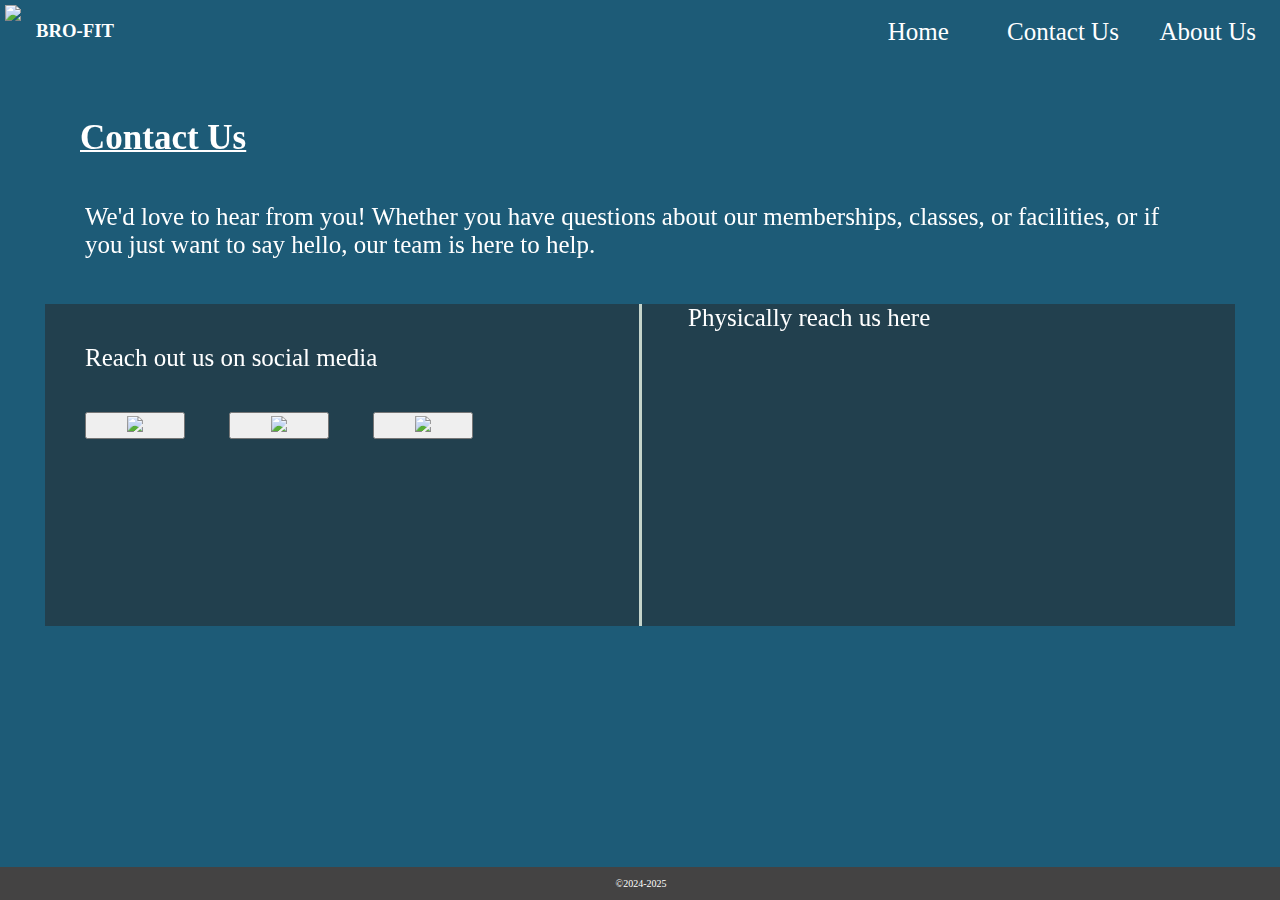
==== contact.html @ 1fe9345e "Add files via upload" ====
<!DOCTYPE html>
<html lang="en">
<head>
    <meta charset="UTF-8">
    <meta name="viewport" content="width=device-width, initial-scale=1.0">
    <title>Contact Us</title>
    <link rel="icon" href="https://media.istockphoto.com/id/1499989647/vector/barbell-fitness.jpg?s=612x612&w=0&k=20&c=VUF3pA7Fd71agKLjzWJN76cnOs0kNHk6ZGi1wONKM9U=">
    <link rel="stylesheet" href="contact.css">
</head>
<body>
    <div class="bg-image"></div>
        <div id="top">
            <img id="logo" src="https://media.istockphoto.com/id/1499989647/vector/barbell-fitness.jpg?s=612x612&w=0&k=20&c=VUF3pA7Fd71agKLjzWJN76cnOs0kNHk6ZGi1wONKM9U=" height="60px">
            <h3 id="name">BRO-FIT</h3>
            <a id="menu" href="index.html">Home</a>
            <a id="menu" href="contact.html">Contact Us</a>
            <a id="menu" href="about.html">About Us</a>
        </div>
        <div id="footer">
            <footer>
                <p >&copy;2024-2025</p>
            </footer>
        </div>
        <br>
        <h1 id="head">Contact Us</h1>
        <div id="content">
            <p id="in-cont">We'd love to hear from you! Whether you have questions about our memberships, classes, or facilities, or if you just want to say hello, our team is here to help.</p>
        </div>
        <div id="social">
            <p id="in-cont">Reach out us on social media</p>
            <button id="soc-but"><a href=""><img src="https://thumbs.dreamstime.com/b/facebook-logo-vector-eps-file-squared-coloured-easily-editable-have-white-background-high-resolution-255556941.jpg" height="20px"></a></button>
            <button id="soc-but"><a href=""><img src="https://upload.wikimedia.org/wikipedia/commons/f/f2/Logo_Twitter.png" height="20px"></a></button>
            <button id="soc-but"><a href=""><img src="https://i.pinimg.com/736x/24/37/73/2437730f7e3a5705e205e67fa2cd1020.jpg" height="20px"></a></button><br><br><br><br><br><br><br><br>
            <p id="in-cont">Physically reach us here</p>
            <iframe id="map" src="https://www.google.com/maps/embed?pb=!1m18!1m12!1m3!1d15672.615000615826!2d76.99470083819234!3d10.875908200876022!2m3!1f0!2f0!3f0!3m2!1i1024!2i768!4f13.1!3m3!1m2!1s0x3ba84557242223a7%3A0x84a6d90f5a81e756!2sOttakkalmandapam%2C%20Tamil%20Nadu%20641032!5e0!3m2!1sen!2sin!4v1720101574413!5m2!1sen!2sin" width="250" height="250" style="border:0;" allowfullscreen="" loading="lazy" referrerpolicy="no-referrer-when-downgrade"></iframe>
            
        </div>

        </div>        
        <br>   
        </div>
</body>
</html>
---- contact.css ----
body {            
    margin:0px;
    background-color:rgb(29, 91, 119) ;
    position: relative;
}

body::after {
    content: "";
    position: fixed;
    top: 0;
    left: 0;
    width: 100%;
    height: 100%;
    background-image: url(https://cdn.pixabay.com/photo/2021/11/10/06/23/workout-6783020_1280.jpg);
    background-repeat: no-repeat;
    background-size: cover;
    background-attachment: fixed;
    filter: blur(6px);
    z-index: -1;
    
}
@media (min-width:769px) and (max-width:1400px)
{

    
    #top{
        display:flex;
        background-color: rgb(29, 91, 119);
        position:fixed;
        /* top:0; */
        width:100%;
        /* overflow:hidden; */
    }
    #menu{
        flex:1;
        text-align:center;
        padding-top:18px;
        font-size:25px;
        text-decoration: none;
        color:rgb(255, 255, 255);
        
    }
    
    #menu:hover{
        color:rgb(241, 245, 225);
        /* font-size:30px; */
        background-color:rgba(26, 138, 172, 0.966);
        
    }
    #logo{
        margin:5px;
        
    }
    footer{
        position:fixed;
        background-color: rgb(68, 67, 67);
        color:white;
        width:100%;
        text-align: center;
        bottom:0;
        padding:1px;   
        font-size: 10px;   
        padding-right:50px;                
    }
    #head{
        font-size: 35px;
        color:white;
        margin-top:100px;
        padding-left:80px;
        text-decoration: underline 2px;
    }
    #content, #social{
        margin:45px;
    }
    #in-cont{
        color:white;
        font-size:25px;
        margin:40px;
    }
    #name{
        color:white;
        margin: 20PX 10px;
        width:800px;
        margin-bottom:0px;
    }
    iframe{
        margin-left:45px;
    }
    #soc-but{
        margin-left:40px;
        padding:2px 40px;
    }
    #social{
        column-count:2;
        column-rule-style: solid ;
        column-rule-color: rgb(197, 212, 203);
        background-color: rgba(39, 38, 38, 0.5);
    }
}
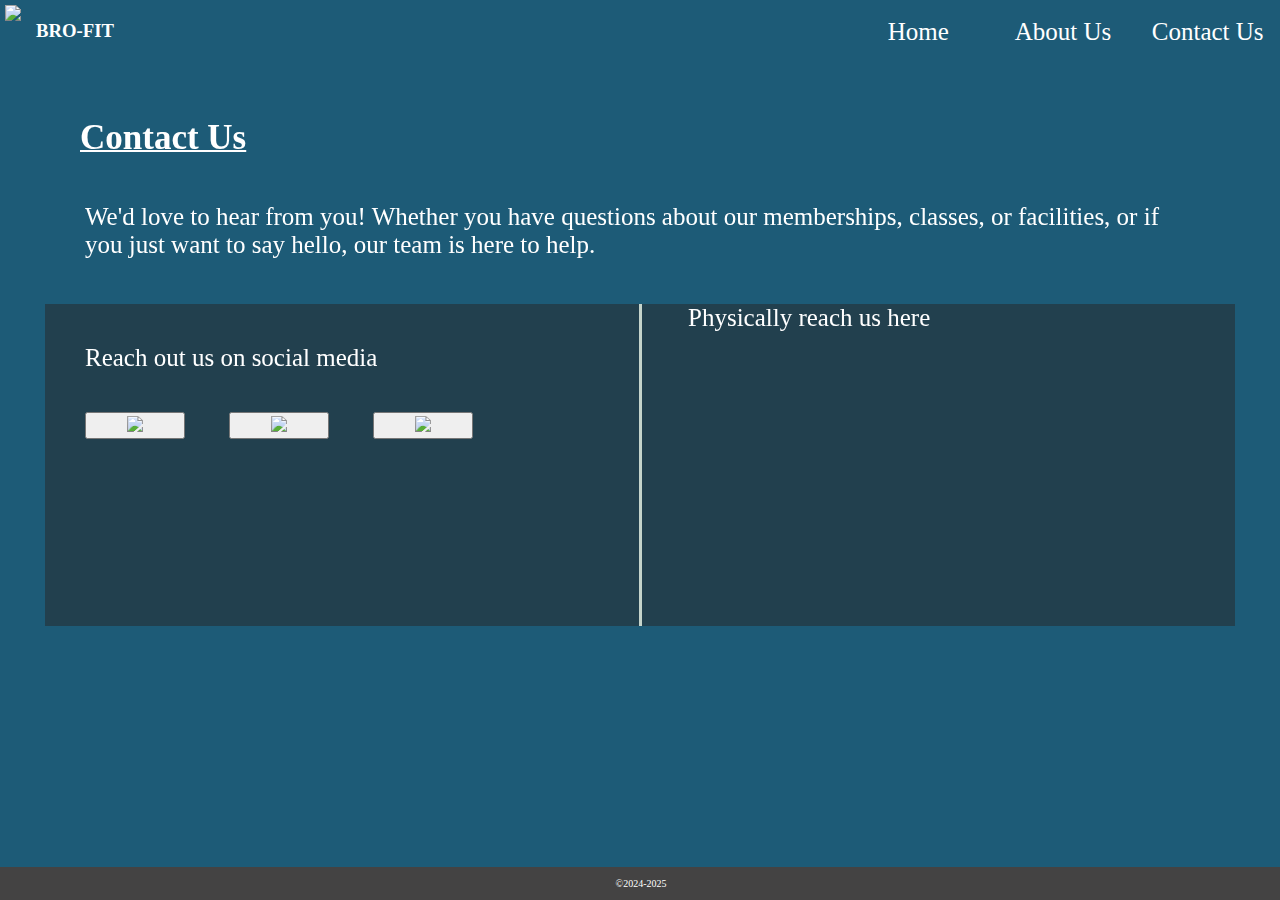
==== commit 70fba925: "Add files via upload" ====
--- a/contact.html
+++ b/contact.html
@@ -13,8 +13,8 @@
             <img id="logo" src="https://media.istockphoto.com/id/1499989647/vector/barbell-fitness.jpg?s=612x612&w=0&k=20&c=VUF3pA7Fd71agKLjzWJN76cnOs0kNHk6ZGi1wONKM9U=" height="60px">
             <h3 id="name">BRO-FIT</h3>
             <a id="menu" href="index.html">Home</a>
+            <a id="menu" href="about.html">About Us</a>
             <a id="menu" href="contact.html">Contact Us</a>
-            <a id="menu" href="about.html">About Us</a>
         </div>
         <div id="footer">
             <footer>
@@ -33,7 +33,7 @@
             <button id="soc-but"><a href=""><img src="https://i.pinimg.com/736x/24/37/73/2437730f7e3a5705e205e67fa2cd1020.jpg" height="20px"></a></button><br><br><br><br><br><br><br><br>
             <p id="in-cont">Physically reach us here</p>
             <iframe id="map" src="https://www.google.com/maps/embed?pb=!1m18!1m12!1m3!1d15672.615000615826!2d76.99470083819234!3d10.875908200876022!2m3!1f0!2f0!3f0!3m2!1i1024!2i768!4f13.1!3m3!1m2!1s0x3ba84557242223a7%3A0x84a6d90f5a81e756!2sOttakkalmandapam%2C%20Tamil%20Nadu%20641032!5e0!3m2!1sen!2sin!4v1720101574413!5m2!1sen!2sin" width="250" height="250" style="border:0;" allowfullscreen="" loading="lazy" referrerpolicy="no-referrer-when-downgrade"></iframe>
-            
+
         </div>
 
         </div>        
